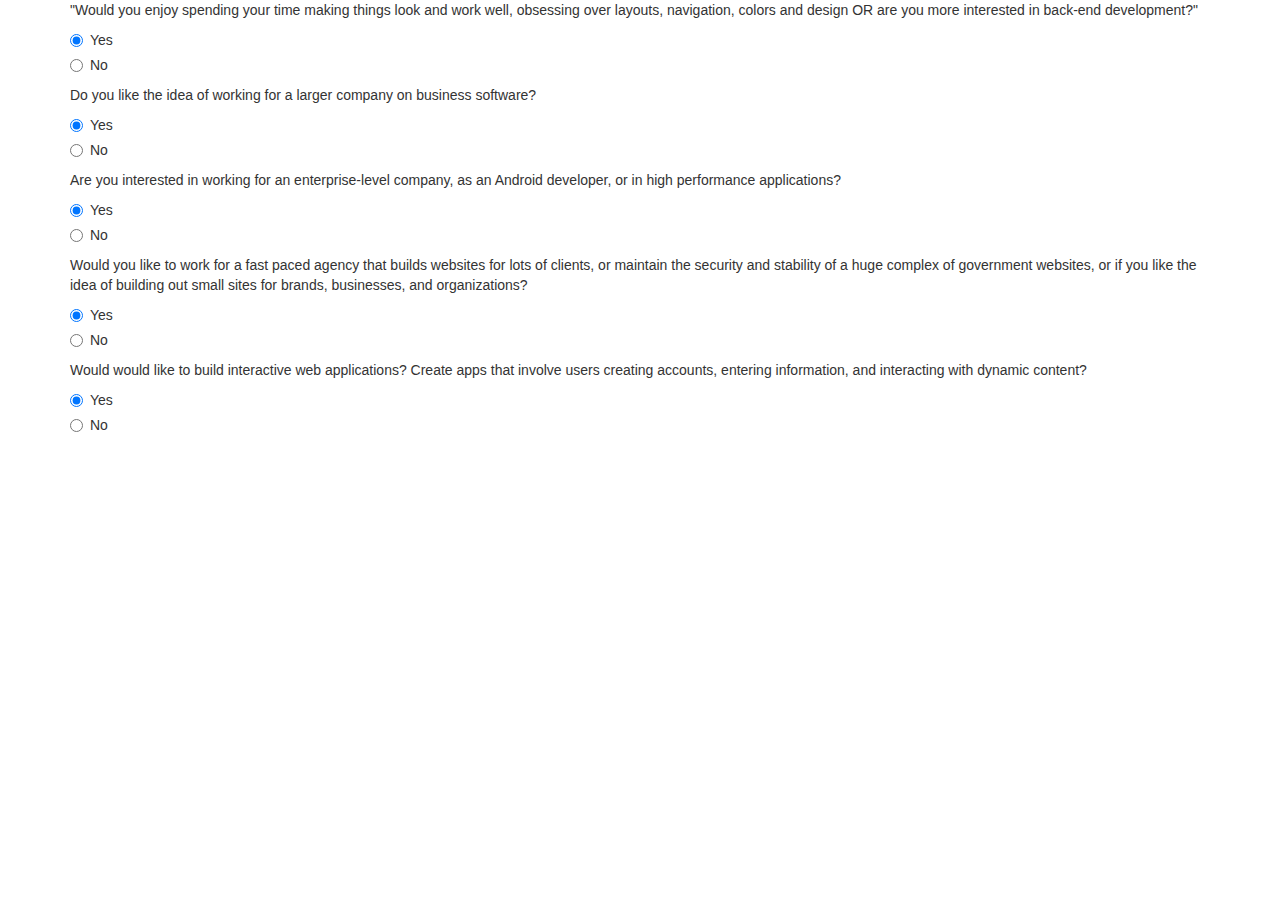
==== test_track.html @ 1591515c "begin basic layout of question (y/n), and prepare to builde js and css pages" ====
<!DOCTYPE html>
<html>
  <head>
    <link href="css/bootstrap.css" rel="stylesheet" type="text/css">
    <link href="css/styles.css" rel="stylesheet" type="text/css">
    <script src="js/jquery-3.3.1.js"></script>
    <script src="js/scripts.js"></script>
    <title>Drinks</title>
  </head>


  <body>
    <div class="container">

      <p>"Would you enjoy spending your time making things look and work well,
        obsessing over layouts, navigation, colors and design OR are you more
        interested in back-end development?"</p>
      <div class="radio">
        <label>
          <input type="radio" name="CSS" value="chocolate" checked>
          Yes
        </label>
      </div>
      <div class="radio">
        <label>
          <input type="radio" name="CSS" value="vanilla">
          No
        </label>
      </div>

      <p>Do you like the idea of working for a larger company on business software?</p>
      <div class="radio">
        <label>
          <input type="radio" name="c#" value="chocolate" checked>
          Yes
        </label>
      </div>
      <div class="radio">
        <label>
          <input type="radio" name="c#" value="vanilla">
          No
        </label>
      </div>

      <p>Are you interested in working for an enterprise-level company, as an
        Android developer, or in high performance applications?</p>
      <div class="radio">
        <label>
          <input type="radio" name="Java" value="chocolate" checked>
          Yes
        </label>
      </div>
      <div class="radio">
        <label>
          <input type="radio" name="Java" value="vanilla">
          No
        </label>
      </div>

      <p>Would you like to work for a fast paced agency that builds websites for
        lots of clients, or maintain the security and stability of a huge complex
         of government websites, or if you like the idea of building out small
          sites for brands, businesses, and organizations?</p>
      <div class="radio">
        <label>
          <input type="radio" name="PHP" value="chocolate" checked>
          Yes
        </label>
      </div>
      <div class="radio">
        <label>
          <input type="radio" name="PHP" value="vanilla">
          No
        </label>
      </div>

      <p>Would would like to build interactive web applications? Create apps
        that involve users creating accounts, entering information, and
        interacting with dynamic content?</p>
      <div class="radio">
        <label>
          <input type="radio" name="RUBY" value="chocolate" checked>
          Yes
        </label>
      </div>
      <div class="radio">
        <label>
          <input type="radio" name="RUBY" value="vanilla">
          No
        </label>
      </div>

    </div>
  </body>

</html>
---- css/styles.css ----
#drinks, #under-21 {
  display: none;
}
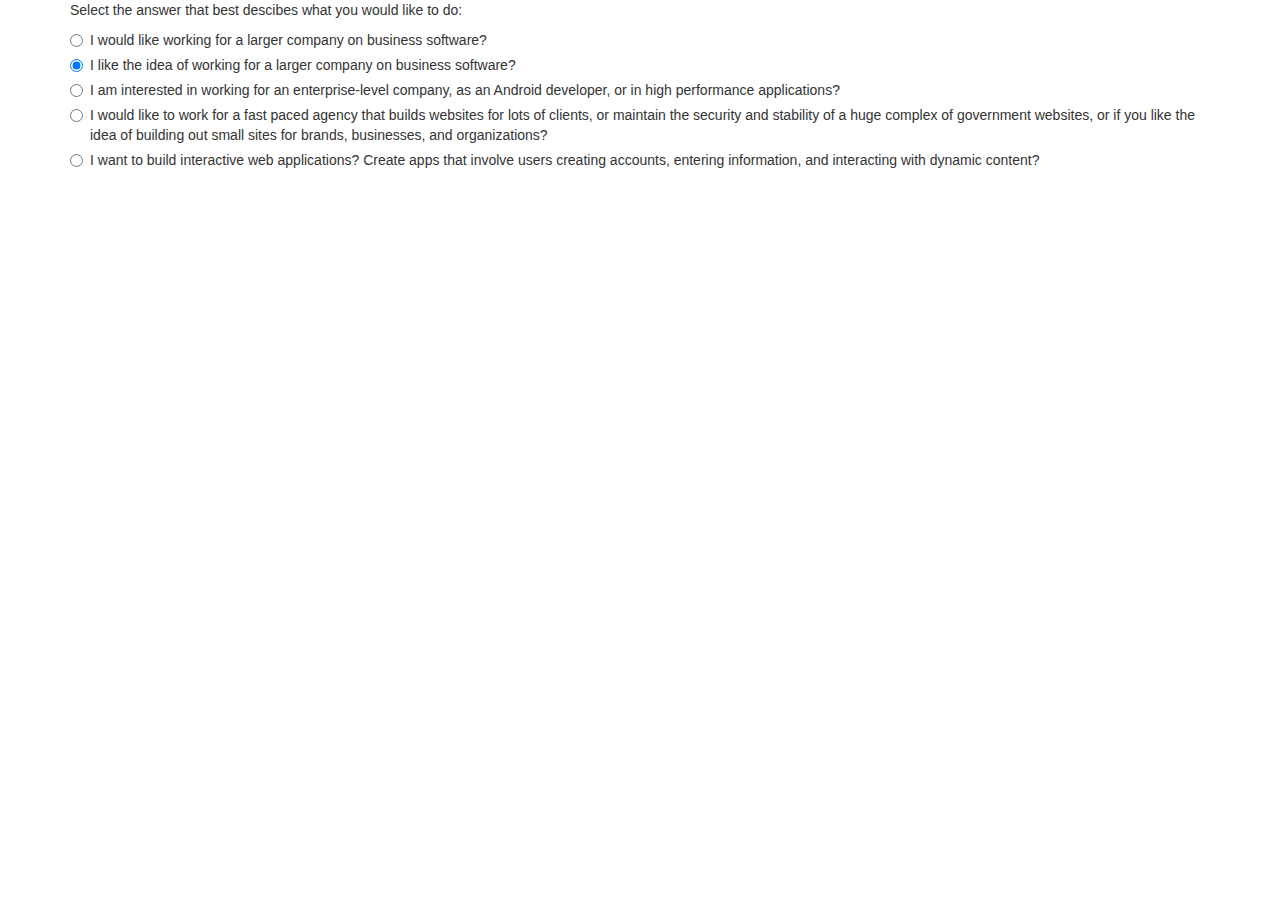
==== commit 88335532: "change html to create a different design for the questionare page" ====
--- a/test_track.html
+++ b/test_track.html
@@ -1,96 +1,61 @@
 <!DOCTYPE html>
 <html>
-  <head>
-    <link href="css/bootstrap.css" rel="stylesheet" type="text/css">
-    <link href="css/styles.css" rel="stylesheet" type="text/css">
-    <script src="js/jquery-3.3.1.js"></script>
-    <script src="js/scripts.js"></script>
-    <title>Drinks</title>
-  </head>
+<head>
+  <link href="css/bootstrap.css" rel="stylesheet" type="text/css">
+  <link href="css/styles.css" rel="stylesheet" type="text/css">
+  <script src="js/jquery-3.3.1.js"></script>
+  <script src="js/scripts.js"></script>
+  <title>TEST_track</title>
+</head>
 
 
-  <body>
-    <div class="container">
+<body>
+  <div class="container">
 
-      <p>"Would you enjoy spending your time making things look and work well,
-        obsessing over layouts, navigation, colors and design OR are you more
-        interested in back-end development?"</p>
-      <div class="radio">
-        <label>
-          <input type="radio" name="CSS" value="chocolate" checked>
-          Yes
-        </label>
-      </div>
-      <div class="radio">
-        <label>
-          <input type="radio" name="CSS" value="vanilla">
-          No
-        </label>
-      </div>
+    <p>Select the answer that best descibes what you would like to do:</p>
 
-      <p>Do you like the idea of working for a larger company on business software?</p>
-      <div class="radio">
-        <label>
-          <input type="radio" name="c#" value="chocolate" checked>
-          Yes
-        </label>
-      </div>
-      <div class="radio">
-        <label>
-          <input type="radio" name="c#" value="vanilla">
-          No
-        </label>
-      </div>
+    <div class="radio">
+      <label>
+        <input type="radio" name="CSS" value="chocolate" checked>
+        I would like working for a larger company on business software?
+      </label>
+    </div>
 
-      <p>Are you interested in working for an enterprise-level company, as an
-        Android developer, or in high performance applications?</p>
-      <div class="radio">
-        <label>
-          <input type="radio" name="Java" value="chocolate" checked>
-          Yes
-        </label>
-      </div>
-      <div class="radio">
-        <label>
-          <input type="radio" name="Java" value="vanilla">
-          No
-        </label>
-      </div>
+    <div class="radio">
+      <label>
+        <input type="radio" name="CSS" value="chocolate" checked>
+        I like the idea of working for a larger company on business software?
+      </label>
+    </div>
 
-      <p>Would you like to work for a fast paced agency that builds websites for
+    <div class="radio">
+      <label>
+        <input type="radio" name="CSS" value="vanilla">
+        I am interested in working for an enterprise-level company, as an
+        Android developer, or in high performance applications?
+      </label>
+    </div>
+
+    <div class="radio">
+      <label>
+        <input type="radio" name="PHP" value="vanilla">
+        I would like to work for a fast paced agency that builds websites for
         lots of clients, or maintain the security and stability of a huge complex
-         of government websites, or if you like the idea of building out small
-          sites for brands, businesses, and organizations?</p>
-      <div class="radio">
-        <label>
-          <input type="radio" name="PHP" value="chocolate" checked>
-          Yes
-        </label>
-      </div>
-      <div class="radio">
-        <label>
-          <input type="radio" name="PHP" value="vanilla">
-          No
-        </label>
-      </div>
+        of government websites, or if you like the idea of building out small
+        sites for brands, businesses, and organizations?
+      </label>
+    </div>
 
-      <p>Would would like to build interactive web applications? Create apps
+    <div class="radio">
+      <label>
+        <input type="radio" name="RUBY" value="vanilla">
+        I want to build interactive web applications? Create apps
         that involve users creating accounts, entering information, and
-        interacting with dynamic content?</p>
-      <div class="radio">
-        <label>
-          <input type="radio" name="RUBY" value="chocolate" checked>
-          Yes
-        </label>
-      </div>
-      <div class="radio">
-        <label>
-          <input type="radio" name="RUBY" value="vanilla">
-          No
-        </label>
-      </div>
+        interacting with dynamic content?
+      </label>
+    </div>
 
-    </div>
-  </body>
+  </div>
+</body>
 
 </html>
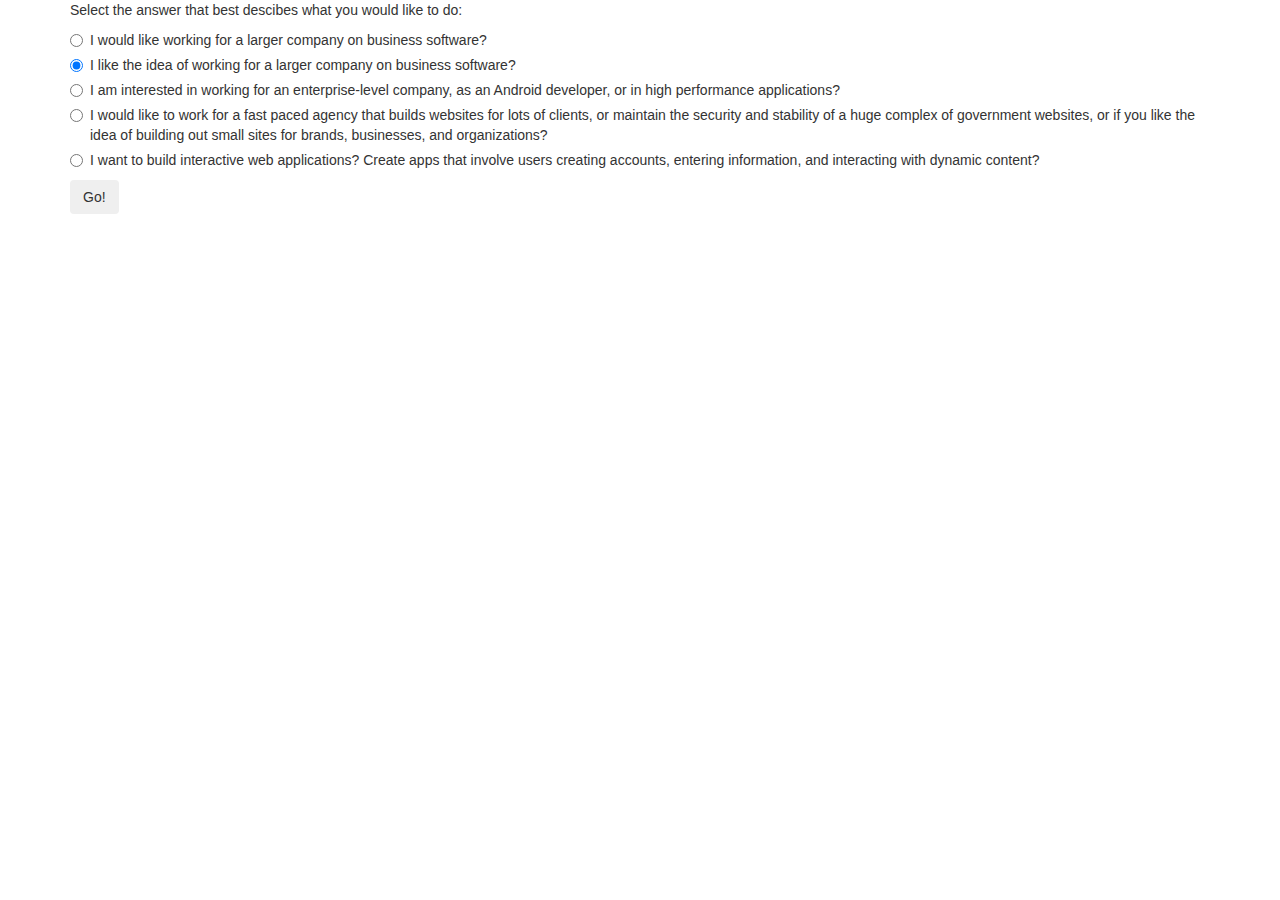
==== commit afb92ca2: "add submit button" ====
--- a/test_track.html
+++ b/test_track.html
@@ -54,7 +54,7 @@
         interacting with dynamic content?
       </label>
     </div>
-
+<button type="submit" class="btn">Go!</button>
   </div>
 </body>
 
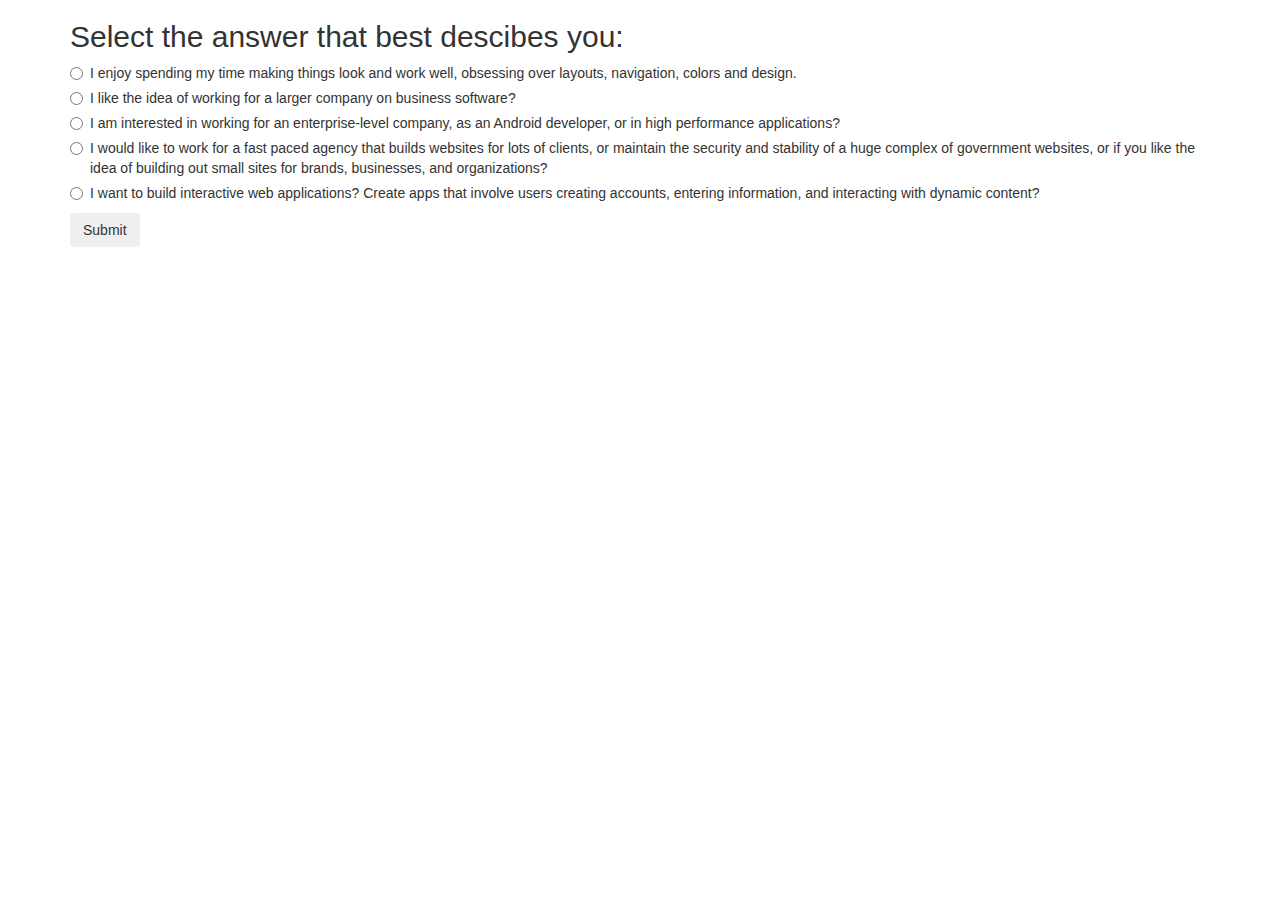
==== commit a277f00e: "attemp to make the check boxes and the submit button work" ====
--- a/test_track.html
+++ b/test_track.html
@@ -12,25 +12,34 @@
 <body>
   <div class="container">
 
-    <p>Select the answer that best descibes what you would like to do:</p>
+    <h2>Select the answer that best descibes you:</h2>
+
+    <div id="weRecommend">
+      Based on your answer we recommend you consider taking:
+      <div id="resultCSS">
+        CSS and Design
+      </div>
+    </div>
+
 
     <div class="radio">
       <label>
-        <input type="radio" name="CSS" value="chocolate" checked>
-        I would like working for a larger company on business software?
+        <input type="radio" name="course" value="1">
+        I enjoy spending my time making things look and work well, obsessing
+        over layouts, navigation, colors and design.
       </label>
     </div>
 
     <div class="radio">
       <label>
-        <input type="radio" name="CSS" value="chocolate" checked>
+        <input type="radio" name="course" value="c#">
         I like the idea of working for a larger company on business software?
       </label>
     </div>
 
     <div class="radio">
       <label>
-        <input type="radio" name="CSS" value="vanilla">
+        <input type="radio" name="course" value="Java">
         I am interested in working for an enterprise-level company, as an
         Android developer, or in high performance applications?
       </label>
@@ -38,7 +47,7 @@
 
     <div class="radio">
       <label>
-        <input type="radio" name="PHP" value="vanilla">
+        <input type="radio" name="course" value="PHP">
         I would like to work for a fast paced agency that builds websites for
         lots of clients, or maintain the security and stability of a huge complex
         of government websites, or if you like the idea of building out small
@@ -48,13 +57,13 @@
 
     <div class="radio">
       <label>
-        <input type="radio" name="RUBY" value="vanilla">
+        <input type="radio" name="course" value="RUBY">
         I want to build interactive web applications? Create apps
         that involve users creating accounts, entering information, and
         interacting with dynamic content?
       </label>
     </div>
-<button type="submit" class="btn">Go!</button>
+    <button type="submit" class="btn">Submit</button>
   </div>
 </body>
 
--- a/css/styles.css
+++ b/css/styles.css
@@ -1,3 +1,7 @@
-#drinks, #under-21 {
+#weRecommend {
   display: none;
 }
+
+#resultCSS, {
+  display: none;
+}
